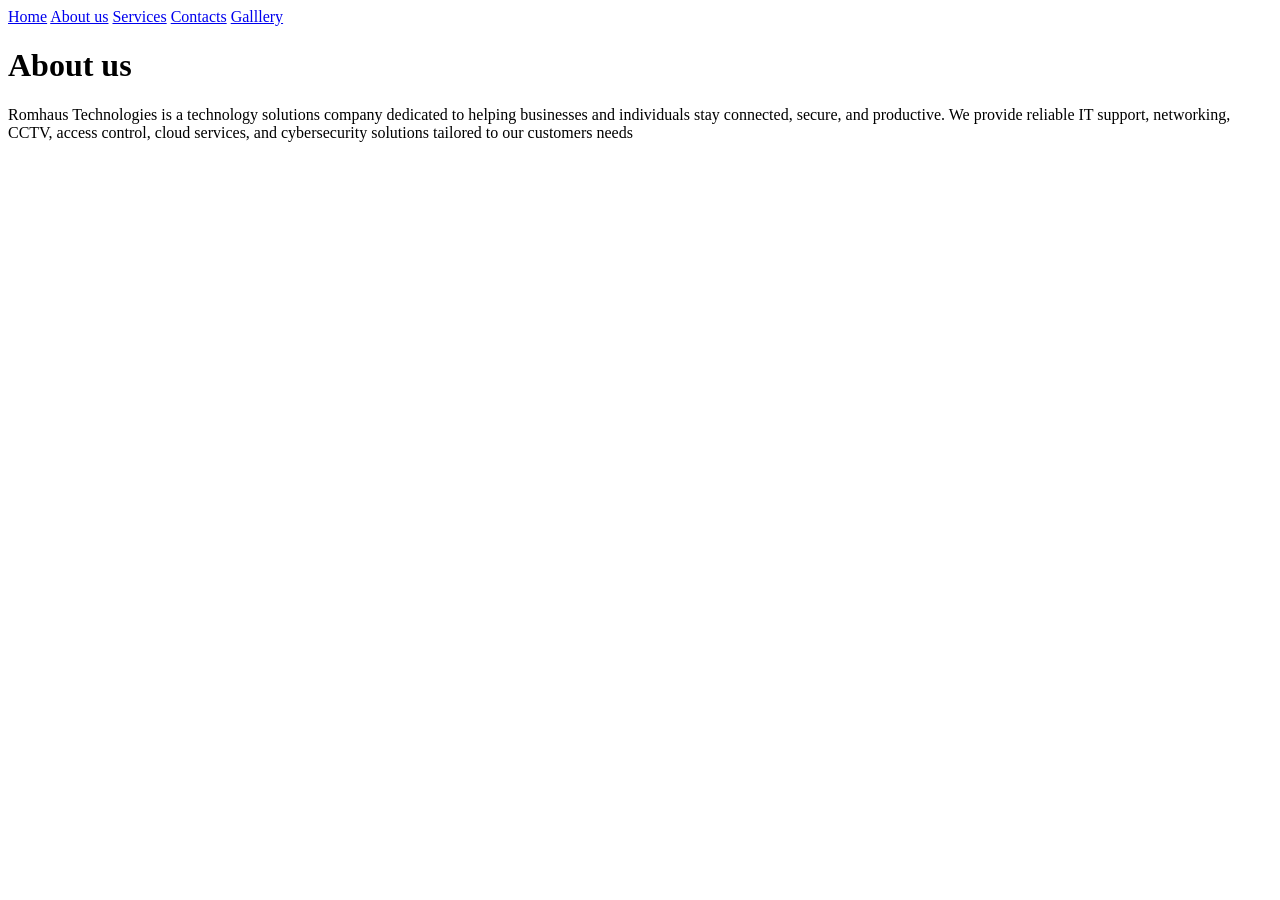
==== aboutus.html @ 602d0d2c "Add files via upload" ====
<!DOCTYPE html>
<html>
    <head>
<title>Home |Romhaus Technologies</title>
      <link rel="stylesheet" href="css/mystyle.css">
    </head>
    <body>
          <a class="nav" href="index.html">Home</a>
        <a class="nav" href="aboutus.html">About us</a>
        <a class="nav" href="services.html">Services</a>
        <a class="nav" href="contacts.html">Contacts</a>
        <a class="nav" href="gallery.html">Galllery</a>
        
        <h1>About us</h1>
        <p>Romhaus Technologies is a technology solutions company dedicated to helping businesses and individuals stay connected, secure, and productive. We provide reliable IT support, networking, CCTV, access control, cloud services, and cybersecurity solutions tailored to our customers needs</p>
        
    </body>
</html>
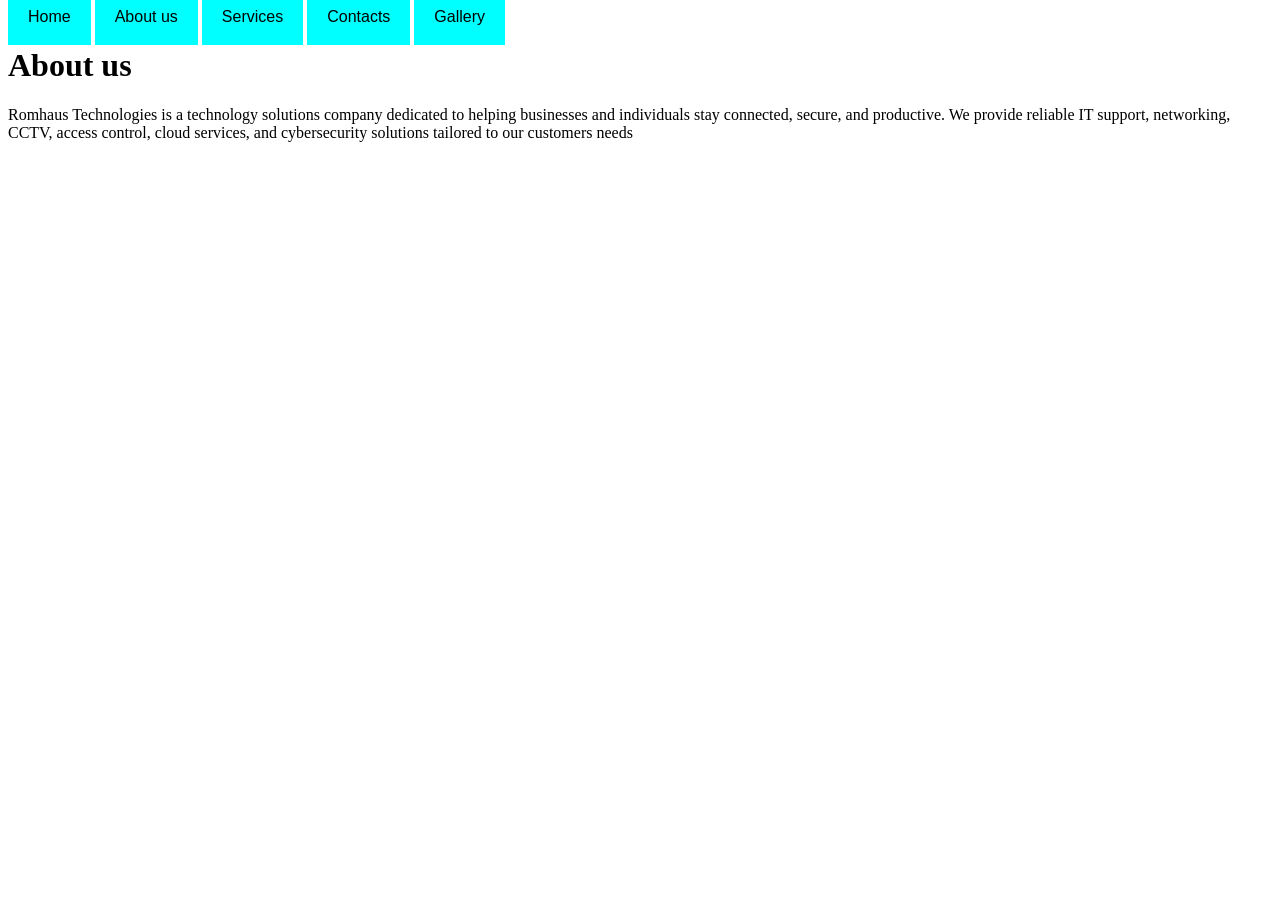
==== commit 049e3ac7: "Add files via upload" ====
--- a/aboutus.html
+++ b/aboutus.html
@@ -9,7 +9,7 @@
         <a class="nav" href="aboutus.html">About us</a>
         <a class="nav" href="services.html">Services</a>
         <a class="nav" href="contacts.html">Contacts</a>
-        <a class="nav" href="gallery.html">Galllery</a>
+        <a class="nav" href="gallery.html">Gallery</a>
         
         <h1>About us</h1>
         <p>Romhaus Technologies is a technology solutions company dedicated to helping businesses and individuals stay connected, secure, and productive. We provide reliable IT support, networking, CCTV, access control, cloud services, and cybersecurity solutions tailored to our customers needs</p>
--- a/css/mystyle.css
+++ b/css/mystyle.css
@@ -0,0 +1,12 @@
+.nav{ 
+    color: black; 
+    background-color: aqua; 
+    font-family: 'Segoe UI', Tahoma, Geneva, Verdana, sans-serif;padding: 20px;text-decoration: none; 
+} 
+.nav:hover{ 
+    background-color: bisque;
+} 
+/* 3. hover effect for buttons */ 
+.nav a :hover { 
+    background-color: aqua;color: black;transform: translateY( -2px);
+}
